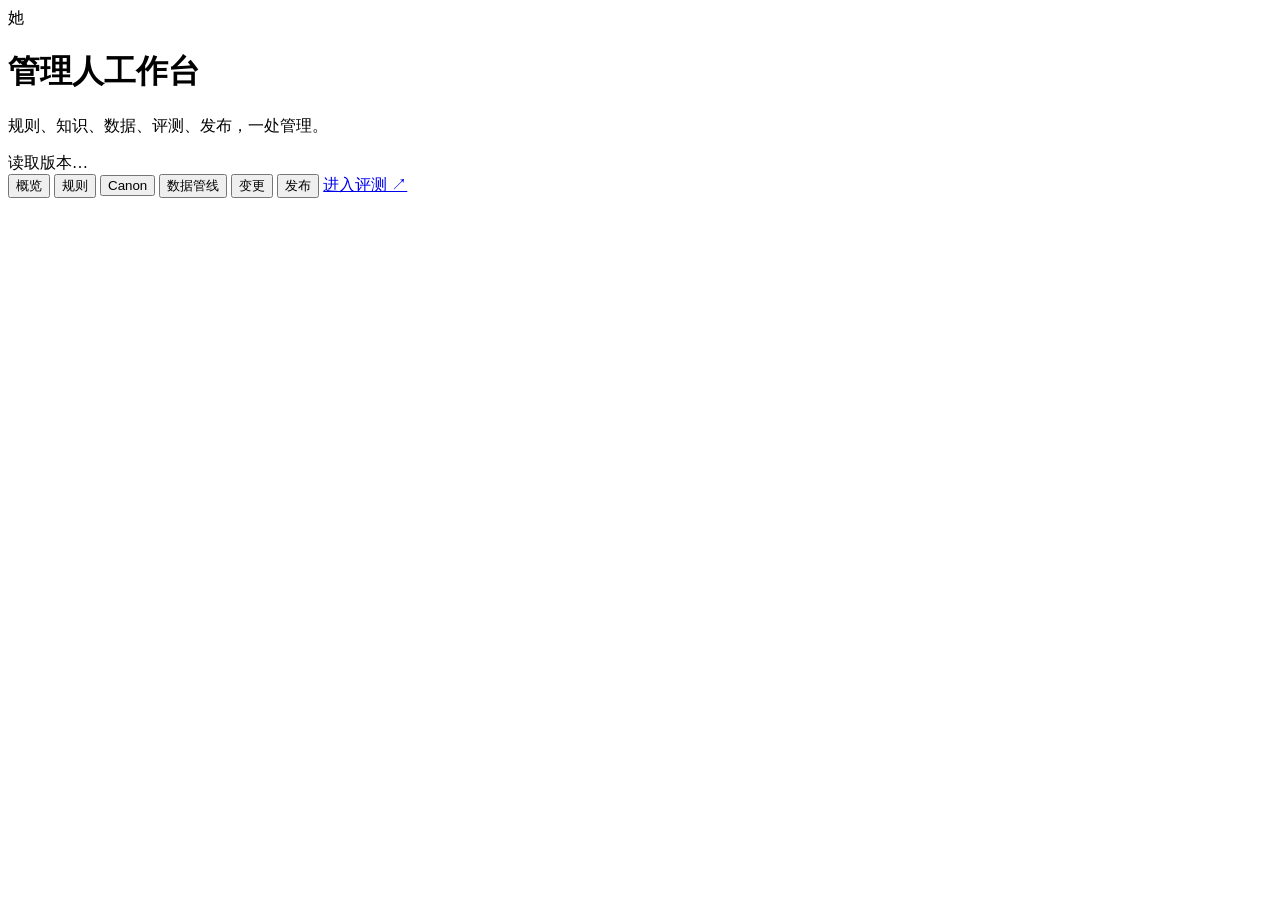
==== workbench_ui/index.html @ d5d4774c "Initial control-plane scaffold" ====
<!doctype html>
<html lang="zh-CN">
<head>
  <meta charset="utf-8">
  <meta name="viewport" content="width=device-width, initial-scale=1">
  <title>她 · 管理台</title>
  <link rel="stylesheet" href="/workbench.css">
</head>
<body>
  <header class="top">
    <div class="brand">
      <div class="mark">她</div>
      <div>
        <h1>管理人工作台</h1>
        <p>规则、知识、数据、评测、发布，一处管理。</p>
      </div>
    </div>
    <div class="release" id="release-badge">读取版本…</div>
  </header>

  <nav class="tabs">
    <button data-tab="dashboard" class="on">概览</button>
    <button data-tab="rules">规则</button>
    <button data-tab="canon">Canon</button>
    <button data-tab="pipeline">数据管线</button>
    <button data-tab="changes">变更</button>
    <button data-tab="release">发布</button>
    <a href="/eval" class="eval-link">进入评测 ↗</a>
  </nav>

  <main id="app">
    <section id="tab-dashboard" class="tab on"></section>
    <section id="tab-rules" class="tab"></section>
    <section id="tab-canon" class="tab"></section>
    <section id="tab-pipeline" class="tab"></section>
    <section id="tab-changes" class="tab"></section>
    <section id="tab-release" class="tab"></section>
  </main>

  <div class="toast" id="toast"></div>
  <script src="/workbench.js"></script>
</body>
</html>
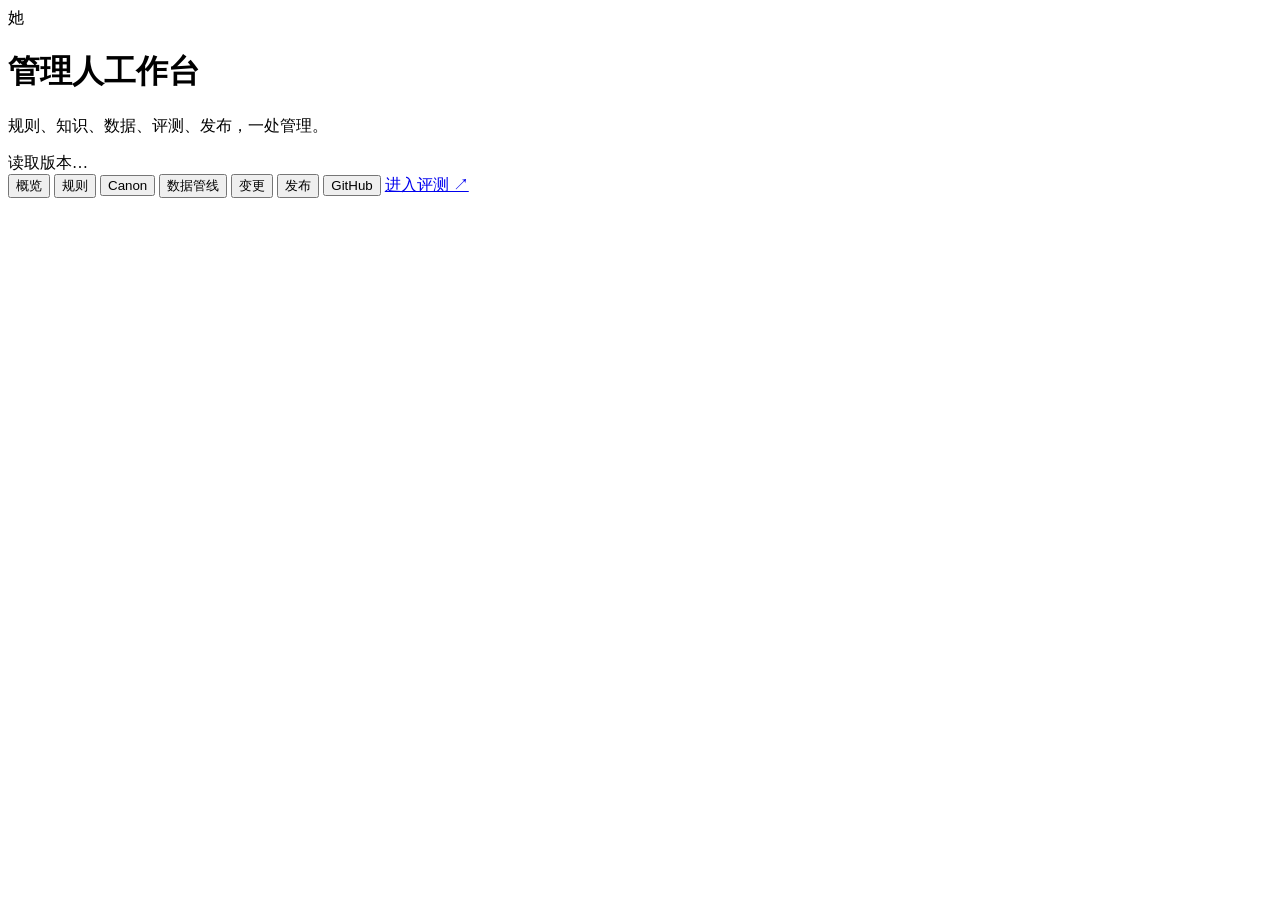
==== commit 84c82a88: "Add GitHub control workflow to workbench" ====
--- a/workbench_ui/index.html
+++ b/workbench_ui/index.html
@@ -25,6 +25,7 @@
     <button data-tab="pipeline">数据管线</button>
     <button data-tab="changes">变更</button>
     <button data-tab="release">发布</button>
+    <button data-tab="github">GitHub</button>
     <a href="/eval" class="eval-link">进入评测 ↗</a>
   </nav>
 
@@ -35,6 +36,7 @@
     <section id="tab-pipeline" class="tab"></section>
     <section id="tab-changes" class="tab"></section>
     <section id="tab-release" class="tab"></section>
+    <section id="tab-github" class="tab"></section>
   </main>
 
   <div class="toast" id="toast"></div>
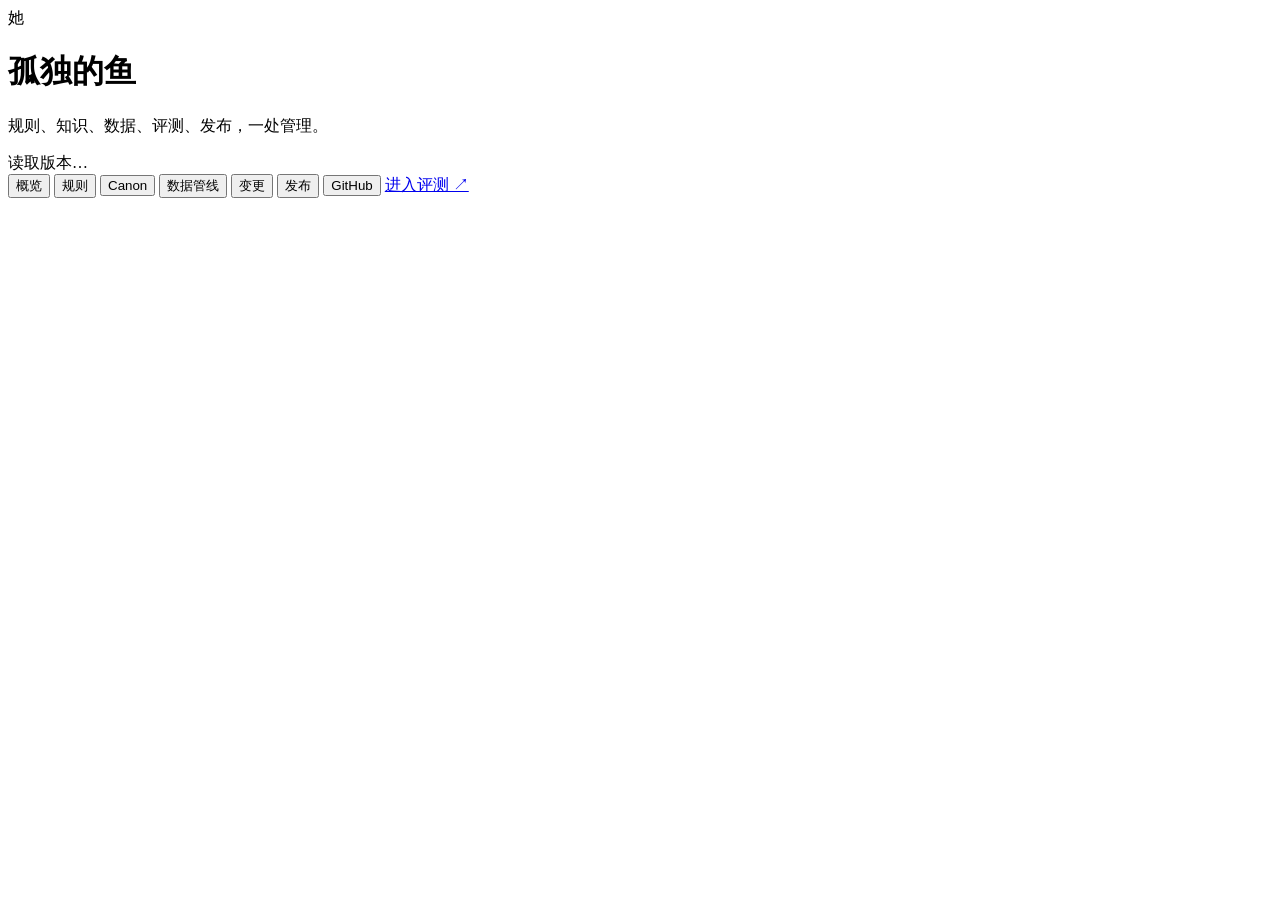
==== commit b37aca8b: "Add onboarding and one-change guard to Lonely Fish" ====
--- a/workbench_ui/index.html
+++ b/workbench_ui/index.html
@@ -3,7 +3,7 @@
 <head>
   <meta charset="utf-8">
   <meta name="viewport" content="width=device-width, initial-scale=1">
-  <title>她 · 管理台</title>
+  <title>孤独的鱼</title>
   <link rel="stylesheet" href="/workbench.css">
 </head>
 <body>
@@ -11,7 +11,7 @@
     <div class="brand">
       <div class="mark">她</div>
       <div>
-        <h1>管理人工作台</h1>
+        <h1>孤独的鱼</h1>
         <p>规则、知识、数据、评测、发布，一处管理。</p>
       </div>
     </div>
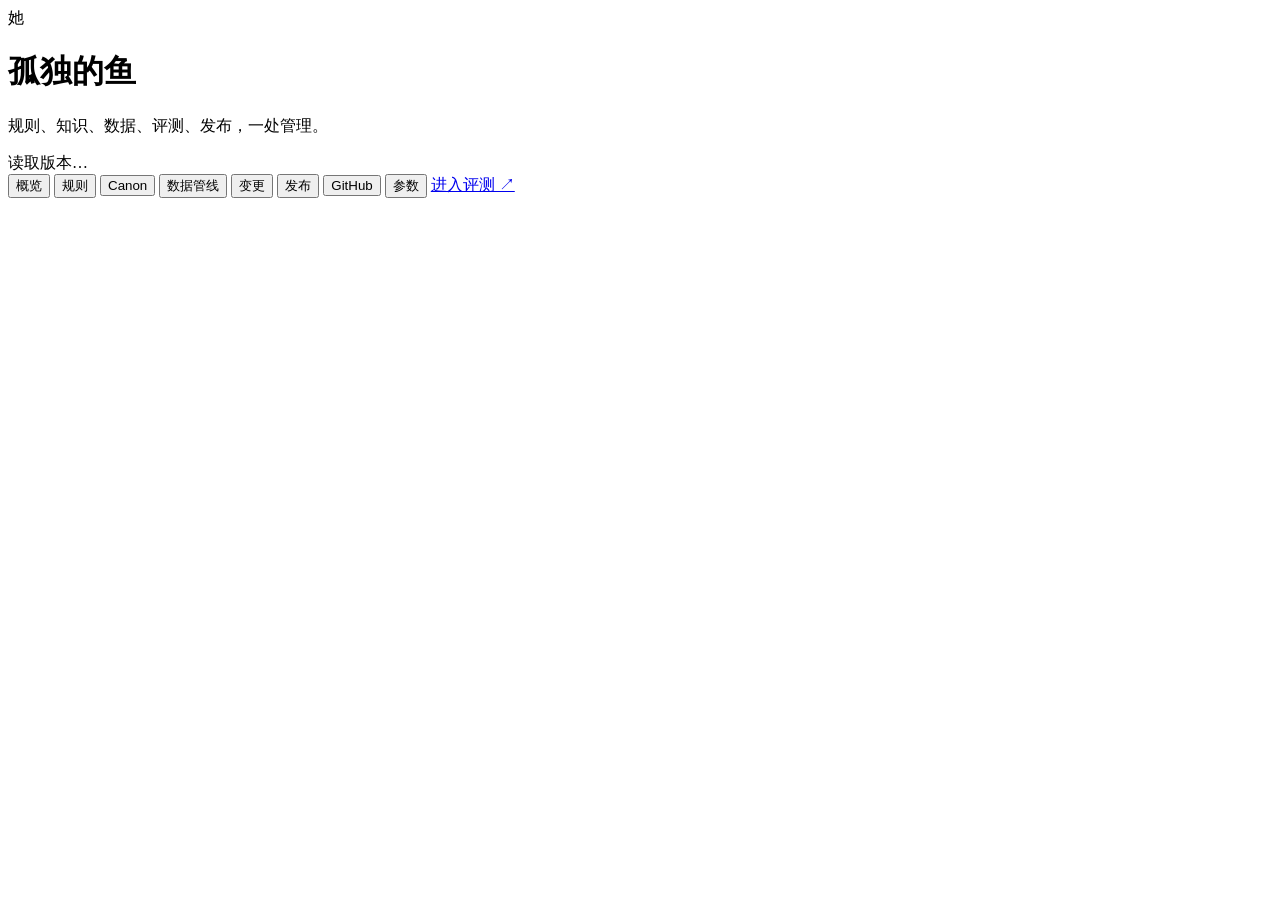
==== commit e7706867: "Add builtin rules and parameter view" ====
--- a/workbench_ui/index.html
+++ b/workbench_ui/index.html
@@ -26,6 +26,7 @@
     <button data-tab="changes">变更</button>
     <button data-tab="release">发布</button>
     <button data-tab="github">GitHub</button>
+    <button data-tab="params">参数</button>
     <a href="/eval" class="eval-link">进入评测 ↗</a>
   </nav>
 
@@ -37,6 +38,7 @@
     <section id="tab-changes" class="tab"></section>
     <section id="tab-release" class="tab"></section>
     <section id="tab-github" class="tab"></section>
+    <section id="tab-params" class="tab"></section>
   </main>
 
   <div class="toast" id="toast"></div>
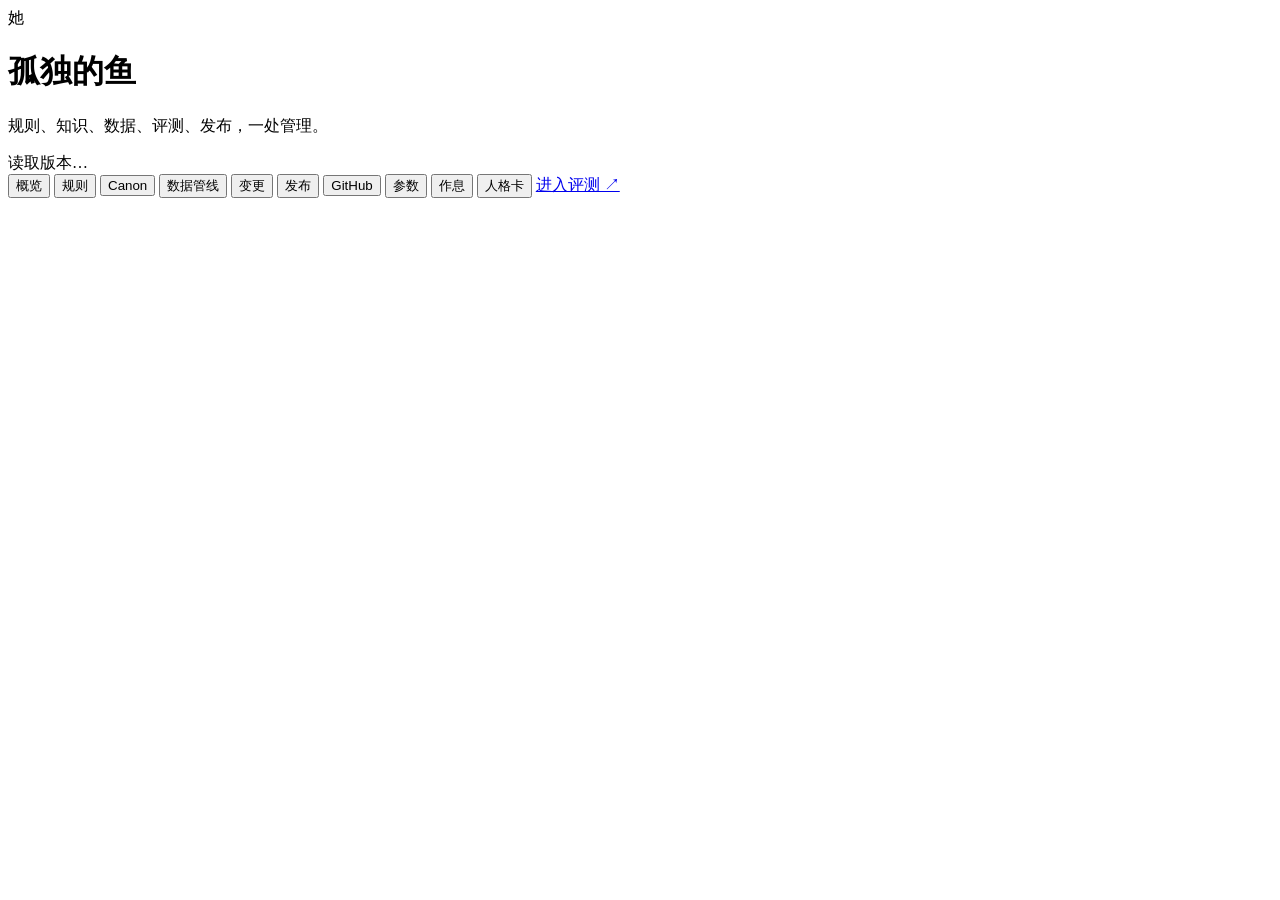
==== commit f4256042: "Add schedule and persona views" ====
--- a/workbench_ui/index.html
+++ b/workbench_ui/index.html
@@ -27,6 +27,8 @@
     <button data-tab="release">发布</button>
     <button data-tab="github">GitHub</button>
     <button data-tab="params">参数</button>
+    <button data-tab="schedule">作息</button>
+    <button data-tab="persona">人格卡</button>
     <a href="/eval" class="eval-link">进入评测 ↗</a>
   </nav>
 
@@ -39,6 +41,8 @@
     <section id="tab-release" class="tab"></section>
     <section id="tab-github" class="tab"></section>
     <section id="tab-params" class="tab"></section>
+    <section id="tab-schedule" class="tab"></section>
+    <section id="tab-persona" class="tab"></section>
   </main>
 
   <div class="toast" id="toast"></div>
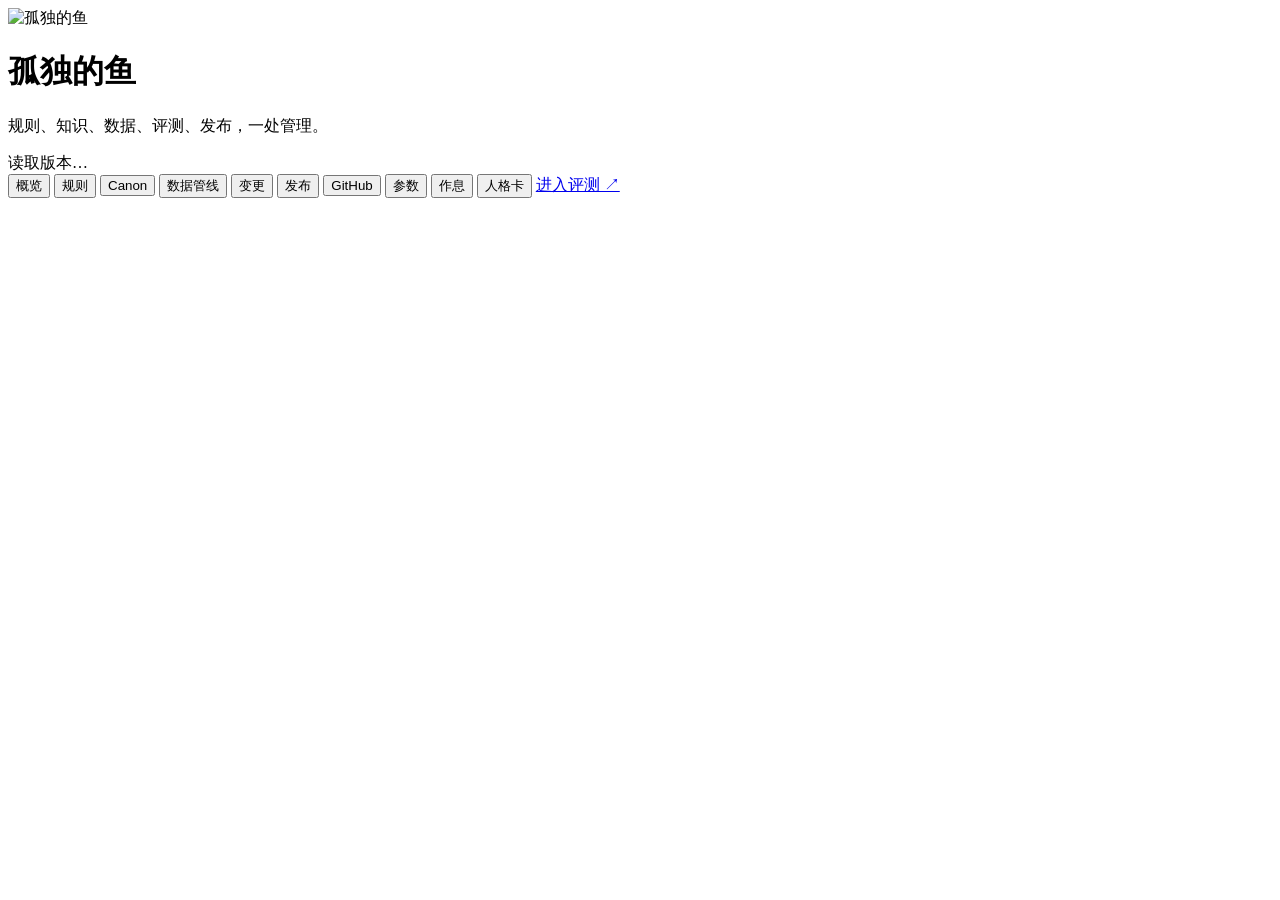
==== commit 2a5065b3: "Use Lonely Fish avatar in workbench and eval" ====
--- a/workbench_ui/index.html
+++ b/workbench_ui/index.html
@@ -4,12 +4,13 @@
   <meta charset="utf-8">
   <meta name="viewport" content="width=device-width, initial-scale=1">
   <title>孤独的鱼</title>
+  <link rel="icon" href="/avatar.jpg">
   <link rel="stylesheet" href="/workbench.css">
 </head>
 <body>
   <header class="top">
     <div class="brand">
-      <div class="mark">她</div>
+      <div class="mark"><img src="/avatar.jpg" alt="孤独的鱼"></div>
       <div>
         <h1>孤独的鱼</h1>
         <p>规则、知识、数据、评测、发布，一处管理。</p>
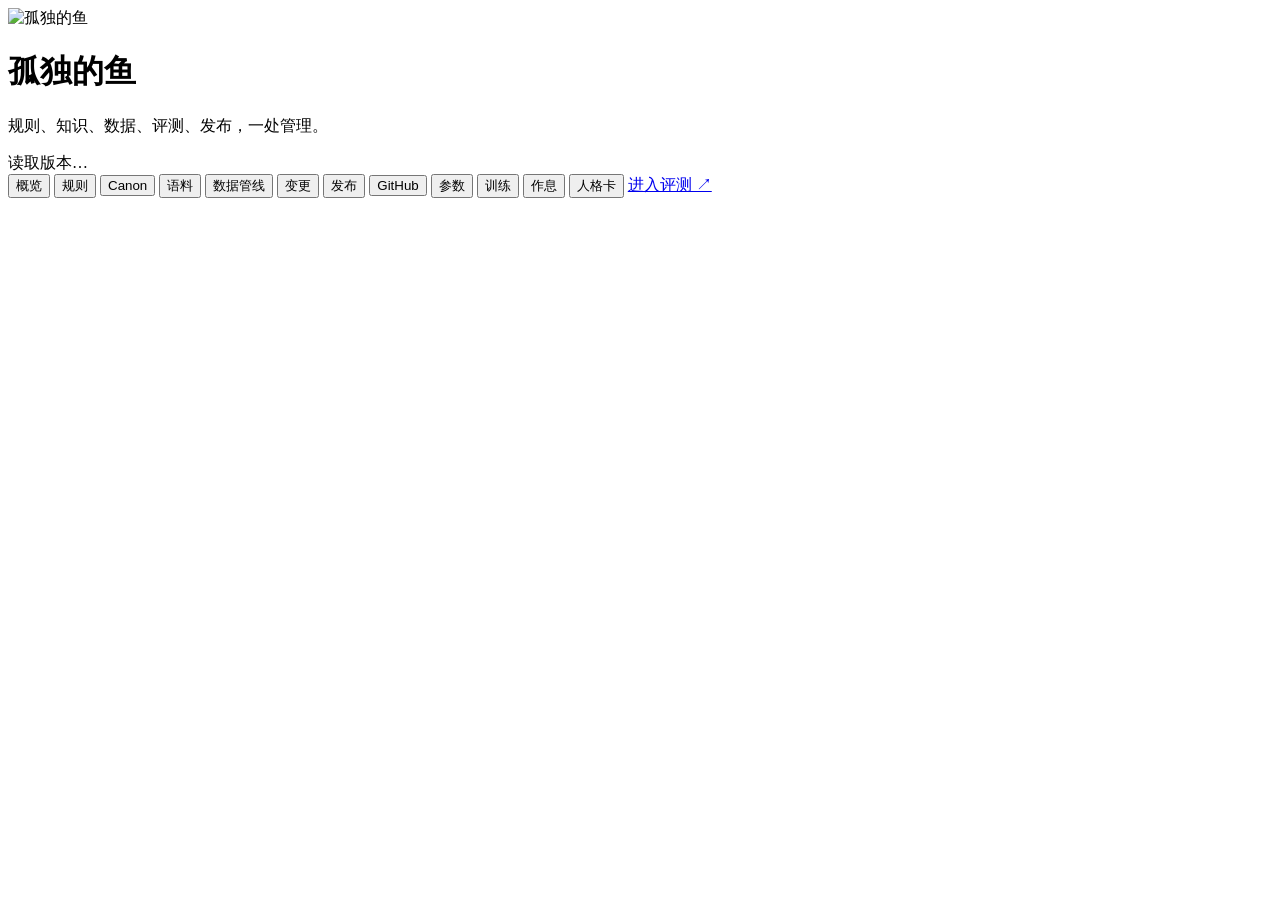
==== commit c203a7c6: "Add corpus and training submission to workbench" ====
--- a/workbench_ui/index.html
+++ b/workbench_ui/index.html
@@ -23,11 +23,13 @@
     <button data-tab="dashboard" class="on">概览</button>
     <button data-tab="rules">规则</button>
     <button data-tab="canon">Canon</button>
+    <button data-tab="corpus">语料</button>
     <button data-tab="pipeline">数据管线</button>
     <button data-tab="changes">变更</button>
     <button data-tab="release">发布</button>
     <button data-tab="github">GitHub</button>
     <button data-tab="params">参数</button>
+    <button data-tab="training">训练</button>
     <button data-tab="schedule">作息</button>
     <button data-tab="persona">人格卡</button>
     <a href="/eval" class="eval-link">进入评测 ↗</a>
@@ -37,6 +39,7 @@
     <section id="tab-dashboard" class="tab on"></section>
     <section id="tab-rules" class="tab"></section>
     <section id="tab-canon" class="tab"></section>
+    <section id="tab-corpus" class="tab"></section>
     <section id="tab-pipeline" class="tab"></section>
     <section id="tab-changes" class="tab"></section>
     <section id="tab-release" class="tab"></section>
@@ -44,6 +47,7 @@
     <section id="tab-params" class="tab"></section>
     <section id="tab-schedule" class="tab"></section>
     <section id="tab-persona" class="tab"></section>
+    <section id="tab-training" class="tab"></section>
   </main>
 
   <div class="toast" id="toast"></div>
